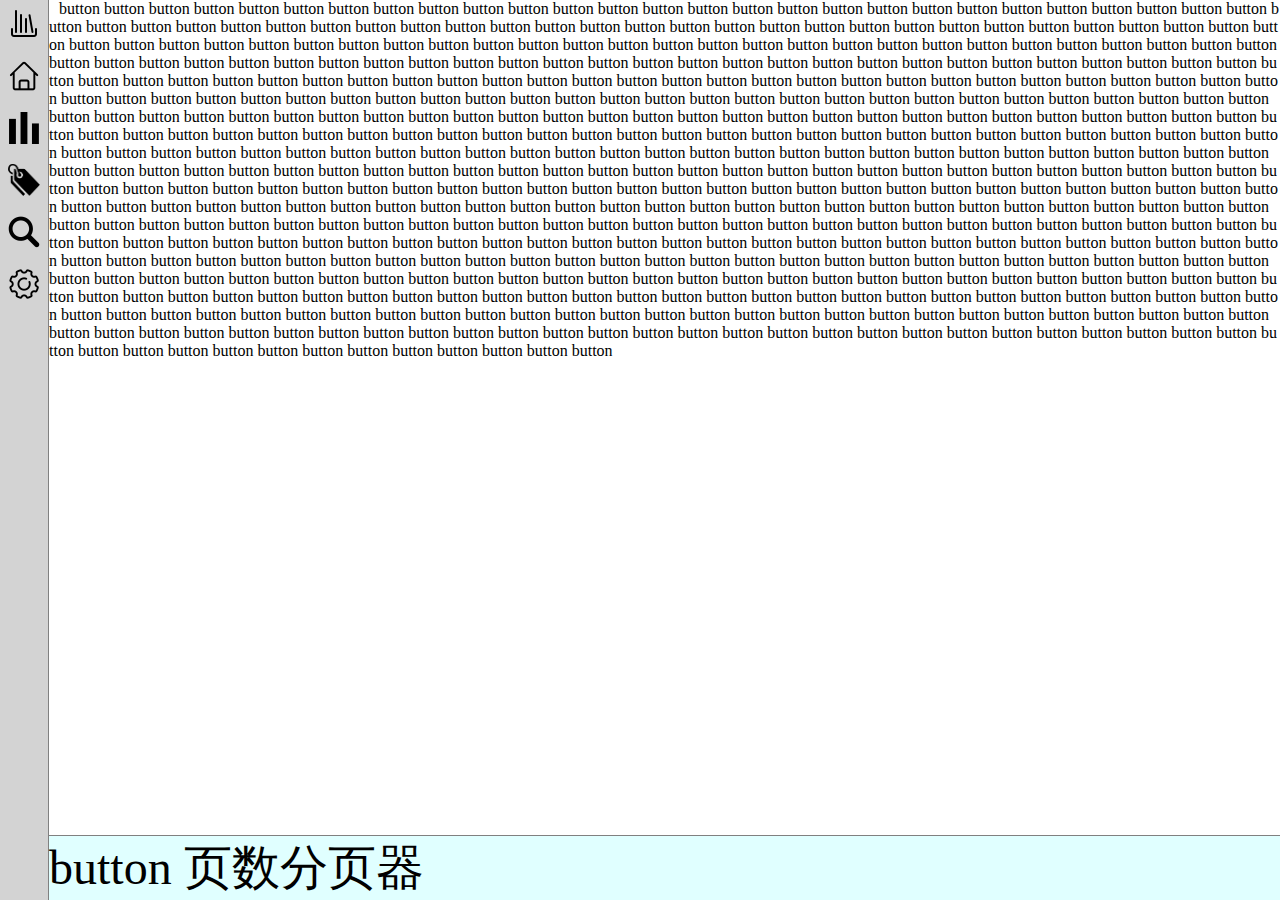
==== index.html @ 91f5d78f "Signed-off-by: Lyon1994 <765211630@qq.com>" ====
<!DOCTYPE html>
<html>

	<head>
		<meta charset="utf-8" />
		<meta name="viewport" content="width=device-width, minimum-scale=1.0,maximum-scale=1.0,initial-scale=1.0,user-scalable=no">
		<link rel="manifest" href="./manifest.json" />
		<link rel="shortcut icon" href="./favicon.ico">
		<title>a novel reader for kindle</title>
		<script src="https://cdnjs.cloudflare.com/ajax/libs/jquery/1.12.4/jquery.min.js"></script>
		<script type="text/javascript" src="js/touch.js"></script>
		<style>
			html,
			body {
				margin: 0;
				padding: 0;
				width: 100%;
				height: 100%;
				overflow: hidden;
			}
			
			.toolbar {
				height: 100%;
				max-width: 3rem;
				background-color: lightgray;
				/*position: fixed;*/
				/*float: left;*/
				border-right-color: gray;
				border-right-width: 1px;
				border-right-style: solid;
				float: left;
			}
			
			.contentLayout {
				background-color: white;
				/*position: fixed;*/
				overflow-wrap: break-word;
				word-break: break-all;
				word-wrap: break-word;
				overflow-y: auto;
			}
			
			.textAutoWrap{
				margin: 10px;
			}
			
			.pagerBar {
				background-color: lightcyan;
				/*position: fixed;*/
				/*float: right;*/
				font-size: 3rem;
				border-top-color: gray;
				border-top-width: 1px;
				border-top-style: solid;
			}
			.bt_icon{
				width: 2rem;
				height: 2rem;
				padding: 0.5rem;
				background: lightgray;
			}
			.bt_icon:active{
				width: 2rem;
				height: 2rem;
				padding: 0.5rem;
				background: gray;
			}
		</style>
	</head>

	<body>
		<div style="height: 100%;">
			<div class="toolbar">
				<img onclick="console.log('saas')" class="bt_icon" src="img/bt_bookcase.png" />
				<img onclick="console.log('saas')" class="bt_icon" src="img/bt_home.png" />
				<img onclick="console.log('saas')" class="bt_icon" src="img/bt_rank.png" />
				<img onclick="console.log('saas')" class="bt_icon" src="img/bt_categories.png" />
				<img onclick="console.log('saas')" class="bt_icon" src="img/bt_search.png" />
				<img onclick="console.log('saas')" class="bt_icon" src="img/bt_setting.png" />
			</div>
			<div>
				<div id="contentLayout" class="contentLayout"><span class="textAutoWrap">button button button button button button button button button button button button button button button button button button button button button button button button button button button button button button button button button button button button button button button button button button button button button button button button button button button button button button button button button button button button button button button button button button button button button button button button button button button button button button button button button button button button button button button button button button button button button button button button button button button button button button button button button button button button button button button button button button button button button button button button button button button button button button button button button button button button button button button button button button button button button button button button button button button button button button button button button button button button button button button button button button button button button button button button button button button button button button button button button button button button button button button button button button button button button button button button button button button button button button button button button button button button button button button button button button button button button button button button button button button button button button button button button button button button button button button button button button button button button button button button button button button button button button button button button button button button button button button button button button button button button button button button button button button button button button button button button button button button button button button button button button button button button button button button button button button button button button button button button button button button button button button button button button button button button button button button button button button button button button button button button button button button button button button button button button button button button button button button button button button button button button button button button button button button button button button button button button button button button button button button button button button button button button button button button button button button button button button button button button button button button button button button button button button button button button button button button button button button button button button button button button button button button button button button button button button button button button button button button button button button button button button button button button button button button button button button button button button button button button button button button button button button button button button button button button button button button button button button button button button button button button button button button button button button button button button button button button button button button button button button button button button button button button button button button button button button button button button button button button button button button button button button button button button button button button button button button button button button button button button button button button button button button button button button button button button button </span></div>
				<div id="pagerBar" class="pagerBar"><span>button 页数分页器</span></div>
			</div>
		</div>
		<script>
			function initHomeLayout(){
				
			}
			document.getElementById("contentLayout").style.height=(document.documentElement.clientHeight-document.getElementById("pagerBar").offsetHeight)+"px";
		</script>
	</body>

</html>
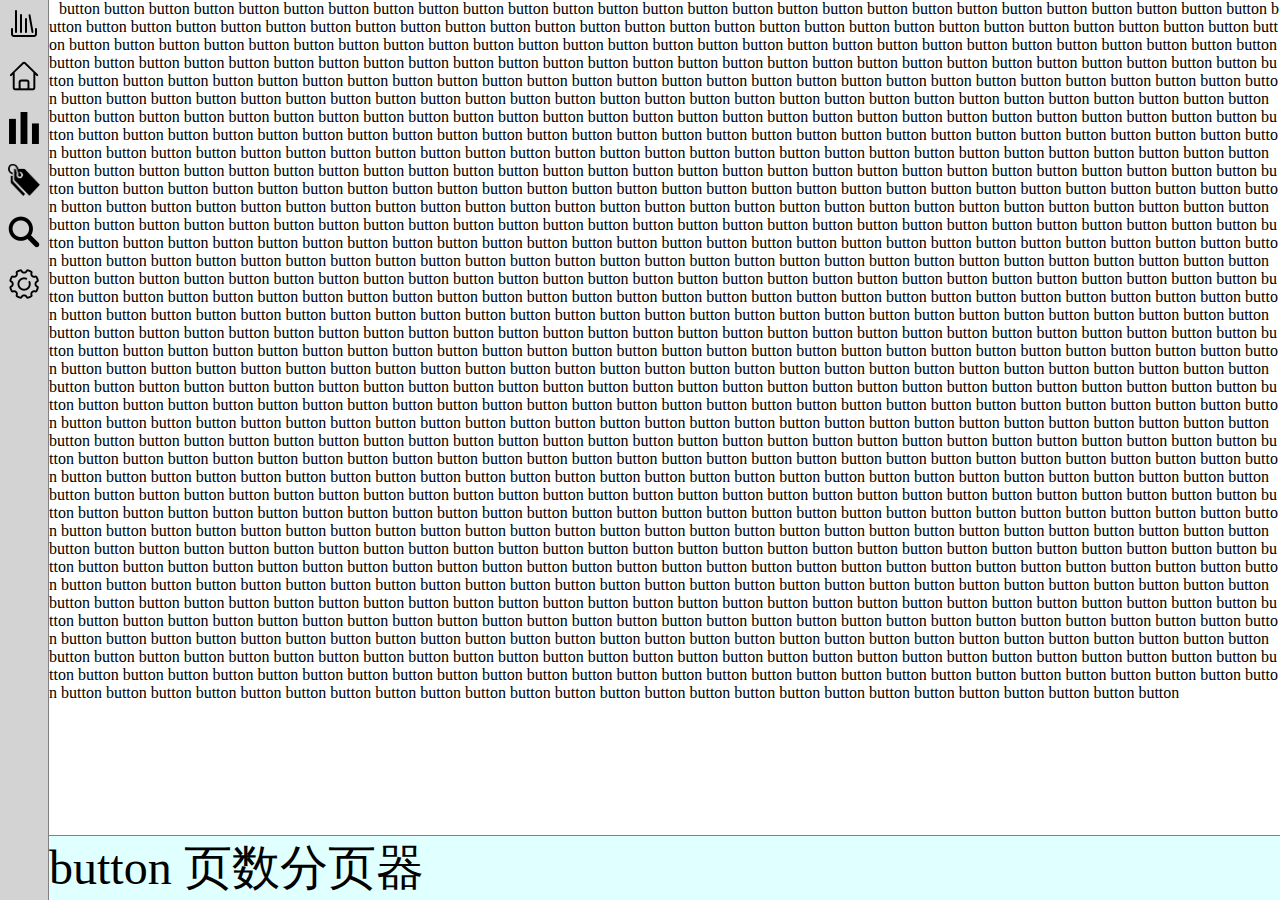
==== commit 15c6e449: "Signed-off-by: Lyon1994 <765211630@qq.com>" ====
--- a/index.html
+++ b/index.html
@@ -40,7 +40,7 @@
 				overflow-y: auto;
 			}
 			
-			.textAutoWrap{
+			.textAutoWrap {
 				margin: 10px;
 			}
 			
@@ -53,13 +53,15 @@
 				border-top-width: 1px;
 				border-top-style: solid;
 			}
-			.bt_icon{
+			
+			.bt_icon {
 				width: 2rem;
 				height: 2rem;
 				padding: 0.5rem;
 				background: lightgray;
 			}
-			.bt_icon:active{
+			
+			.bt_icon:active {
 				width: 2rem;
 				height: 2rem;
 				padding: 0.5rem;
@@ -79,15 +81,19 @@
 				<img onclick="console.log('saas')" class="bt_icon" src="img/bt_setting.png" />
 			</div>
 			<div>
-				<div id="contentLayout" class="contentLayout"><span class="textAutoWrap">button button button button button button button button button button button button button button button button button button button button button button button button button button button button button button button button button button button button button button button button button button button button button button button button button button button button button button button button button button button button button button button button button button button button button button button button button button button button button button button button button button button button button button button button button button button button button button button button button button button button button button button button button button button button button button button button button button button button button button button button button button button button button button button button button button button button button button button button button button button button button button button button button button button button button button button button button button button button button button button button button button button button button button button button button button button button button button button button button button button button button button button button button button button button button button button button button button button button button button button button button button button button button button button button button button button button button button button button button button button button button button button button button button button button button button button button button button button button button button button button button button button button button button button button button button button button button button button button button button button button button button button button button button button button button button button button button button button button button button button button button button button button button button button button button button button button button button button button button button button button button button button button button button button button button button button button button button button button button button button button button button button button button button button button button button button button button button button button button button button button button button button button button button button button button button button button button button button button button button button button button button button button button button button button button button button button button button button button button button button button button button button button button button button button button button button button button button button button button button button button button button button button button button button button button button button button button button button button button button button button button button button button button button button button button button button button button button button button button button button button button button button button button button button button button button button button button button button button button button button button button button button button button button button button button button button button button button button button button button button button button button button button button button button button button button button button button button button button button button button button button button button button button button button button button button button button button button button button button button button button button button button button button button button button button button button button </span></div>
+				<div id="contentLayout" class="contentLayout"><span class="textAutoWrap">
+					button button button button button button button button button button button button button button button button button button button button button button button button button button button button button button button button button button button button button button button button button button button button button button button button button button button button button button button button button button button button button button button button button button button button button button button button button button button button button button button button button button button button button button button button button button button button button button button button button button button button button button button button button button button button button button button button button button button button button button button button button button button button button button button button button button button button button button button button button button button button button button button button button button button button button button button button button button button button button button button button button button button button button button button button button button button button button button button button button button button button button button button button button button button button button button button button button button button button button button button button button button button button button button button button button button button button button button button button button button button button button button button button button button button button button button button button button button button button button button button button button button button button button button button button button button button button button button button button button button button button button button button button button button button button button button button button button button button button button button button button button button button button button button button button button button button button button button button button button button button button button button button button button button button button button button button button button button button button button button button button button button button button button button button button button button button button button button button button button button button button button button button button button button button button button button button button button button button button button button button button button button button button button button button button button button button button button button button button button button button button button button button button button button button button button button button button button button button button button button button button button button button button button button button button button button button button button button button button button button button button button button button button button button button button button button button button button button button button button button button button button button button button button button button button button button button button button button button button button button button button button button button button button button button button button button button button button button button button button button button button button button button button button button button button button button button button button button button button button button button button button button button button button button button button button button button button button button button button button button button button button button button button button button button button button button button button 
+									button button button button button button button button button button button button button button button button button button button button button button button button button button button button button button button button button button button button button button button button button button button button button button button button button button button button button button button button button button button button button button button button button button button button button button button button button button button button button button button button button button button button button button button button button button button button button button button button button button button button button button button button button button button button button button button button button button button button button button button button button button button button button button button button button button button button button button button button button button button button button button button button button button button button button button button button button button button button button button button button button button button button button button button button button button button button button button button button button button button button button button button button button button button button button button button button button button button button button button button button button button button button button button button button button button button button button button button button button button button button button button button button button button button button button button button button button button button button button button button button button button button button button button button button button button button button button button button button button button button button button button button button button button button button button button button button button button button button button button button button button button button button button button button button button button button button button button button button button button button button button button button button button button button button button button button button button button button button button button button button button button button button button button button button button button button button button button button button button button button button button button button button button button button button button button button button button button button button button button button button button button button button button button button button button button button button button button button button button button button button button button button button button button button button button button button button button button button button button button button button button button button button button button button button button button button button button button button button button button button button button button button button button button button button button button button button button button button button button button button button button button button button button button button button button button button button button button button button button button button button button button button button button button button button button button button button button button button button button button button button button button button button button button button button button button button button button button button button button button button button button button button button button button button button button button button button button button button button button button button button button button button button button button button button button button button button 
+
+				</span></div>
 				<div id="pagerBar" class="pagerBar"><span>button 页数分页器</span></div>
 			</div>
 		</div>
 		<script>
-			function initHomeLayout(){
-				
+			function initHomeLayout() {
+
 			}
-			document.getElementById("contentLayout").style.height=(document.documentElement.clientHeight-document.getElementById("pagerBar").offsetHeight)+"px";
+			document.getElementById("contentLayout").style.height = (document.documentElement.clientHeight - document.getElementById("pagerBar").offsetHeight) + "px";
 		</script>
 	</body>
 
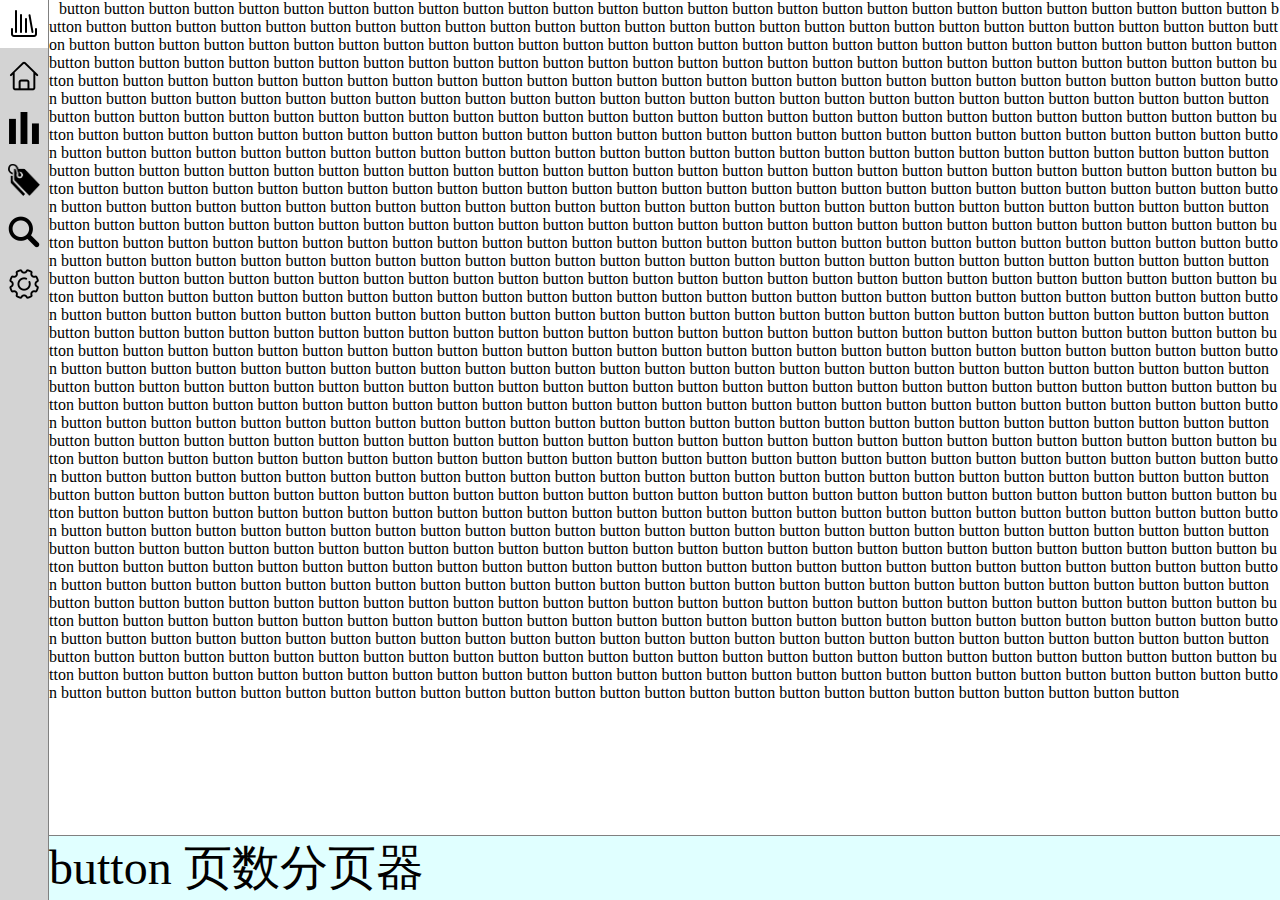
==== commit 3757e37a: "Signed-off-by: Lyon1994 <765211630@qq.com>" ====
--- a/index.html
+++ b/index.html
@@ -9,6 +9,7 @@
 		<title>a novel reader for kindle</title>
 		<script src="https://cdnjs.cloudflare.com/ajax/libs/jquery/1.12.4/jquery.min.js"></script>
 		<script type="text/javascript" src="js/touch.js"></script>
+		<script type="text/javascript" src="js/ui.js" ></script>
 		<style>
 			html,
 			body {
@@ -37,7 +38,7 @@
 				overflow-wrap: break-word;
 				word-break: break-all;
 				word-wrap: break-word;
-				overflow-y: auto;
+				overflow-y: hidden;
 			}
 			
 			.textAutoWrap {
@@ -62,23 +63,23 @@
 			}
 			
 			.bt_icon:active {
-				width: 2rem;
-				height: 2rem;
-				padding: 0.5rem;
-				background: gray;
+				background: white;
+			}
+			.bt_icon_selected {
+				background: white;
 			}
 		</style>
 	</head>
 
 	<body>
 		<div style="height: 100%;">
-			<div class="toolbar">
-				<img onclick="console.log('saas')" class="bt_icon" src="img/bt_bookcase.png" />
+			<div id="navBar" class="toolbar">
+				<!--<img onclick="console.log('saas')" class="bt_icon" src="img/bt_bookcase.png" />
 				<img onclick="console.log('saas')" class="bt_icon" src="img/bt_home.png" />
 				<img onclick="console.log('saas')" class="bt_icon" src="img/bt_rank.png" />
 				<img onclick="console.log('saas')" class="bt_icon" src="img/bt_categories.png" />
 				<img onclick="console.log('saas')" class="bt_icon" src="img/bt_search.png" />
-				<img onclick="console.log('saas')" class="bt_icon" src="img/bt_setting.png" />
+				<img onclick="console.log('saas')" class="bt_icon" src="img/bt_setting.png" />-->
 			</div>
 			<div>
 				<div id="contentLayout" class="contentLayout"><span class="textAutoWrap">
@@ -94,7 +95,8 @@
 
 			}
 			document.getElementById("contentLayout").style.height = (document.documentElement.clientHeight - document.getElementById("pagerBar").offsetHeight) + "px";
-		</script>
+			ui.initNavBar(document.getElementById("navBar"))
+</script>
 	</body>
 
 </html>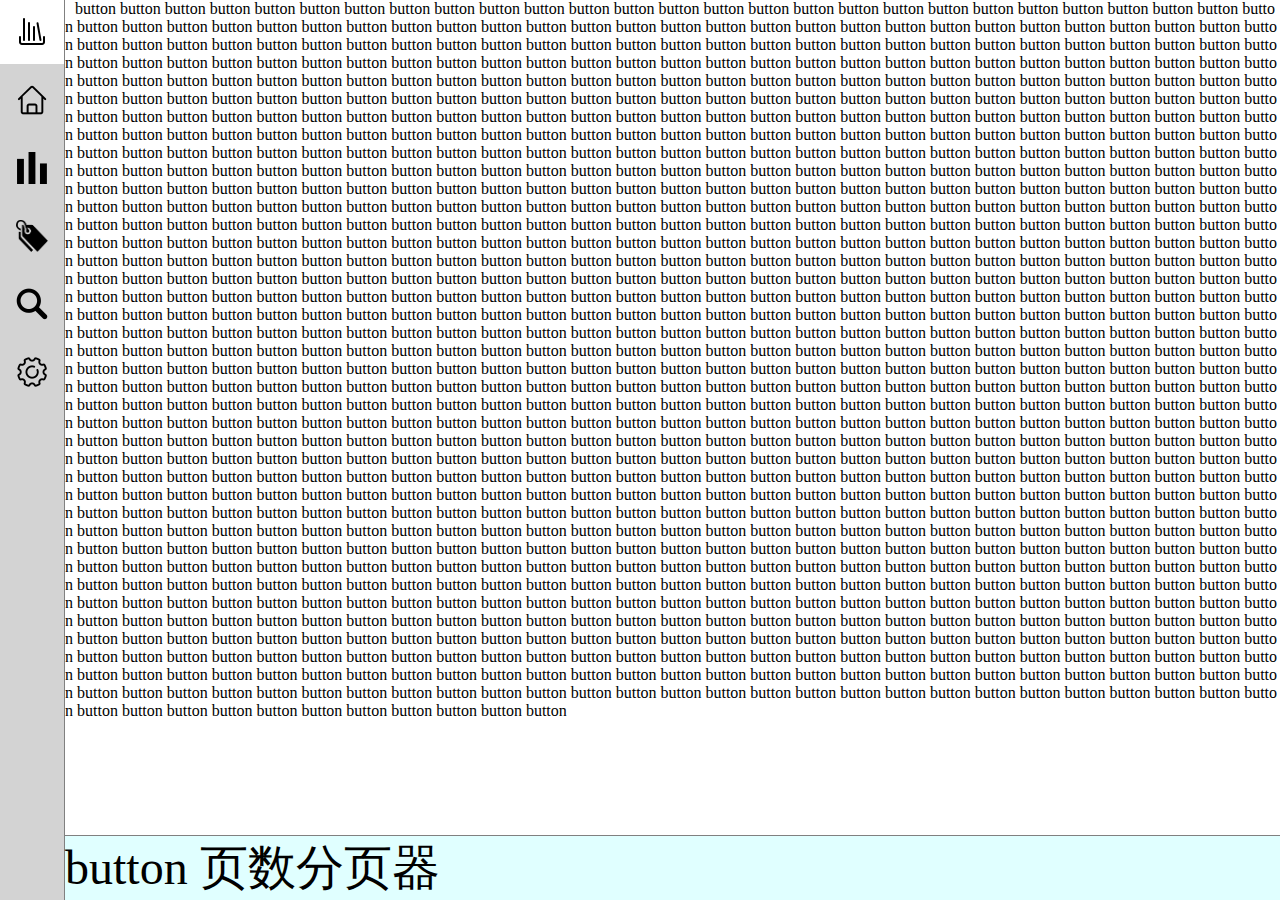
==== commit 723fab05: "Signed-off-by: Lyon1994 <765211630@qq.com>" ====
--- a/index.html
+++ b/index.html
@@ -22,7 +22,7 @@
 			
 			.toolbar {
 				height: 100%;
-				max-width: 3rem;
+				max-width: 4rem;
 				background-color: lightgray;
 				/*position: fixed;*/
 				/*float: left;*/
@@ -58,7 +58,7 @@
 			.bt_icon {
 				width: 2rem;
 				height: 2rem;
-				padding: 0.5rem;
+				padding: 1rem;
 				background: lightgray;
 			}
 			
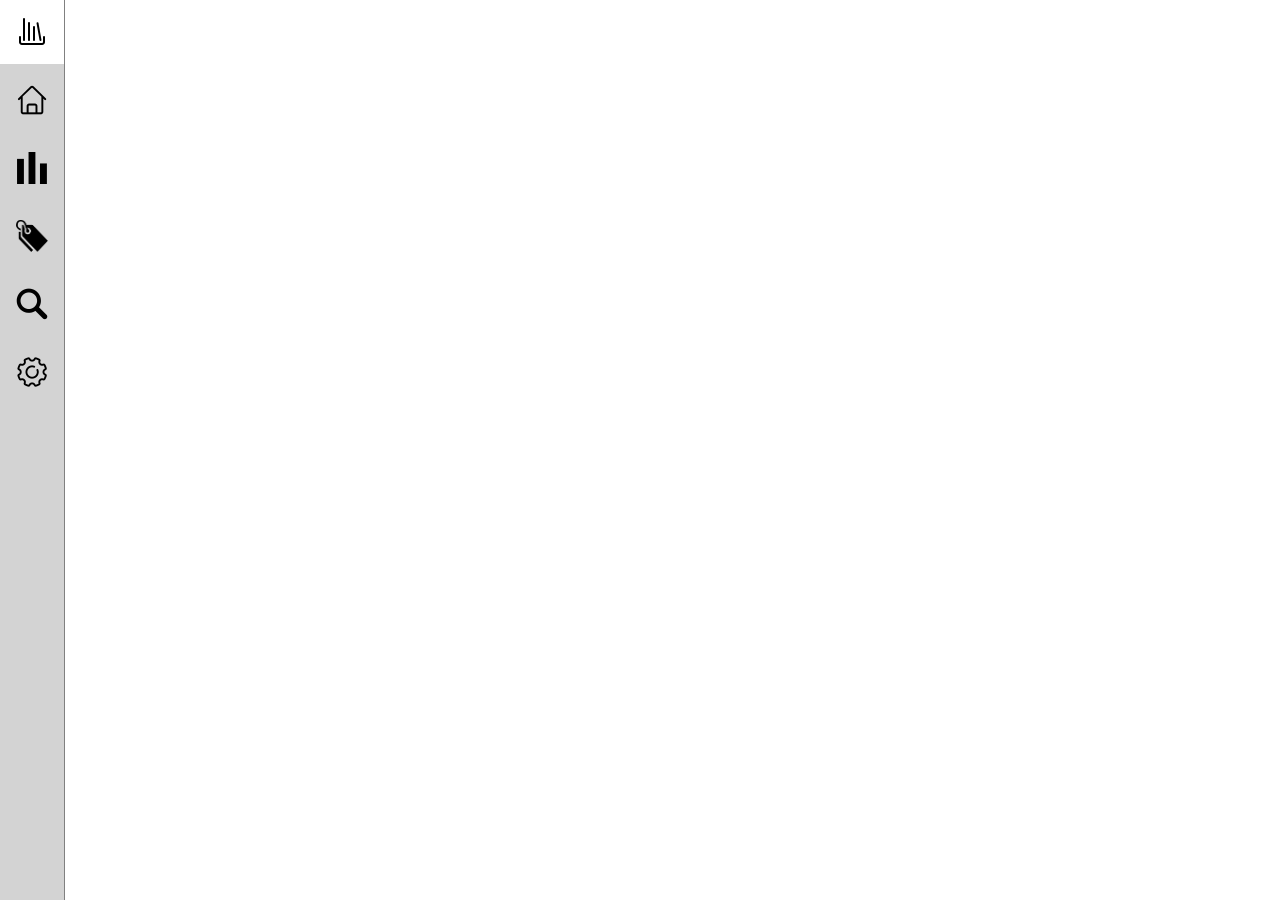
==== commit 86f08b2a: "Signed-off-by: Lyon1994 <765211630@qq.com>" ====
--- a/index.html
+++ b/index.html
@@ -9,7 +9,7 @@
 		<title>a novel reader for kindle</title>
 		<script src="https://cdnjs.cloudflare.com/ajax/libs/jquery/1.12.4/jquery.min.js"></script>
 		<script type="text/javascript" src="js/touch.js"></script>
-		<script type="text/javascript" src="js/ui.js" ></script>
+		<script type="text/javascript" src="js/ui.js"></script>
 		<style>
 			html,
 			body {
@@ -49,7 +49,8 @@
 				background-color: lightcyan;
 				/*position: fixed;*/
 				/*float: right;*/
-				font-size: 3rem;
+				min-height: 3rem;
+				font-size: 1rem;
 				border-top-color: gray;
 				border-top-width: 1px;
 				border-top-style: solid;
@@ -65,6 +66,7 @@
 			.bt_icon:active {
 				background: white;
 			}
+			
 			.bt_icon_selected {
 				background: white;
 			}
@@ -81,13 +83,13 @@
 				<img onclick="console.log('saas')" class="bt_icon" src="img/bt_search.png" />
 				<img onclick="console.log('saas')" class="bt_icon" src="img/bt_setting.png" />-->
 			</div>
-			<div>
+			<div id="pageLayout">
 				<div id="contentLayout" class="contentLayout"><span class="textAutoWrap">
 					button button button button button button button button button button button button button button button button button button button button button button button button button button button button button button button button button button button button button button button button button button button button button button button button button button button button button button button button button button button button button button button button button button button button button button button button button button button button button button button button button button button button button button button button button button button button button button button button button button button button button button button button button button button button button button button button button button button button button button button button button button button button button button button button button button button button button button button button button button button button button button button button button button button button button button button button button button button button button button button button button button button button button button button button button button button button button button button button button button button button button button button button button button button button button button button button button button button button button button button button button button button button button button button button button button button button button button button button button button button button button button button button button button button button button button button button button button button button button button button button button button button button button button button button button button button button button button button button button button button button button button button button button button button button button button button button button button button button button button button button button button button button button button button button button button button button button button button button button button button button button button button button button button button button button button button button button button button button button button button button button button button button button button button button button button button button button button button button button button button button button button button button button button button button button button button button button button button button button button button button button button button button button button button button button button button button button button button button button button button button button button button button button button button button button button button button button button button button button button button button button button button button button button button button button button button button button button button button button button button button button button button button button button button button button button button button button button button button button button button button button button button button button button button button button button button button button button button button button button button button button button button button button button button button button button button button button button button button button button button button button button button button button button button button button button button button button button button button button button button button button button button button button button button button button button button button button button button button button button button button button button button button button button button button button button button button 
 									button button button button button button button button button button button button button button button button button button button button button button button button button button button button button button button button button button button button button button button button button button button button button button button button button button button button button button button button button button button button button button button button button button button button button button button button button button button button button button button button button button button button button button button button button button button button button button button button button button button button button button button button button button button button button button button button button button button button button button button button button button button button button button button button button button button button button button button button button button button button button button button button button button button button button button button button button button button button button button button button button button button button button button button button button button button button button button button button button button button button button button button button button button button button button button button button button button button button button button button button button button button button button button button button button button button button button button button button button button button button button button button button button button button button button button button button button button button button button button button button button button button button button button button button button button button button button button button button button button button button button button button button button button button button button button button button button button button button button button button button button button button button button button button button button button button button button button button button button button button button button button button button button button button button button button button button button button button button button button button button button button button button button button button button button button button button button button button button button button button button button button button button button button button button button button button button button button button button button button button button button button button button button button button button button button button button button button button button button button button button button button button button button button button button button button button button button button button button button button button button button button button button button button button button button button button button button button button button button button button button button button button button button button button button button button button button button button button button button button button button button button button button button button button button button button button button button button button button button button button button button button button button button button button button button button button button button button button button button button button button button button button button button button button button button button button button button button button button button button button button button button button button button button button button button button button button button button button button button button button button button button button button button button button button button button button button 
 
 				</span></div>
-				<div id="pagerBar" class="pagerBar"><span>button 页数分页器</span></div>
+				<div id="pagerBar" class="pagerBar"><span id="pageBarContent"></span></div>
 			</div>
 		</div>
 		<script>
@@ -95,8 +97,9 @@
 
 			}
 			document.getElementById("contentLayout").style.height = (document.documentElement.clientHeight - document.getElementById("pagerBar").offsetHeight) + "px";
-			ui.initNavBar(document.getElementById("navBar"))
-</script>
+			ui.initNavBar(document.getElementById("navBar"),document.getElementById("pageLayout"));
+			
+		</script>
 	</body>
 
 </html>